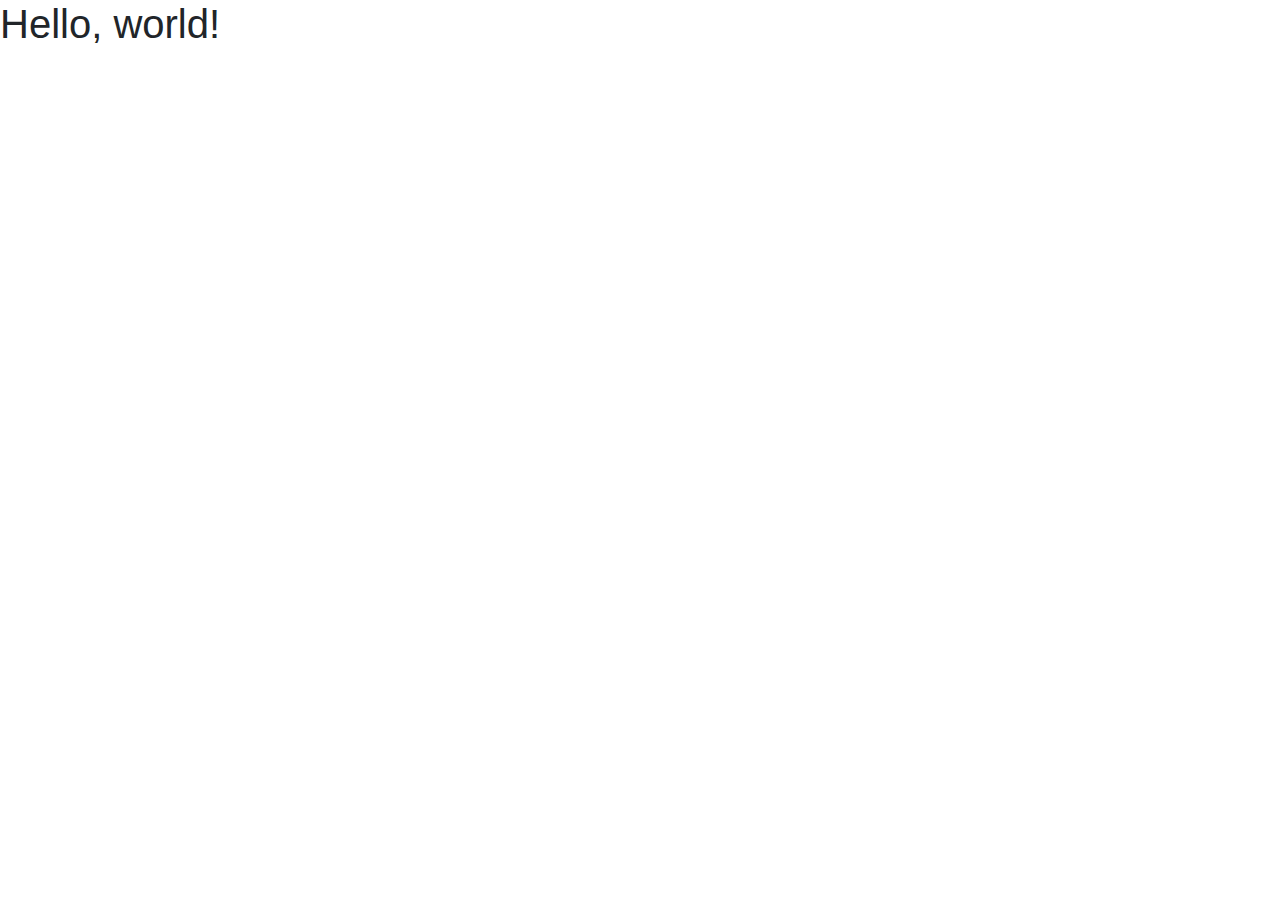
==== index.html @ 491dde7f "Starter File" ====
<!doctype html>
<html lang="en">
  <head>
    <!-- Required meta tags -->
    <meta charset="utf-8">
    <meta name="viewport" content="width=device-width, initial-scale=1, shrink-to-fit=no">

    <!-- Bootstrap CSS -->
    <link rel="stylesheet" href="https://maxcdn.bootstrapcdn.com/bootstrap/4.0.0/css/bootstrap.min.css" integrity="sha384-Gn5384xqQ1aoWXA+058RXPxPg6fy4IWvTNh0E263XmFcJlSAwiGgFAW/dAiS6JXm" crossorigin="anonymous">

    <title>Hello, world!</title>
  </head>
  <body>
    <h1>Hello, world!</h1>

    <!-- Optional JavaScript -->
    <!-- jQuery first, then Popper.js, then Bootstrap JS -->
    <script src="https://code.jquery.com/jquery-3.2.1.slim.min.js" integrity="sha384-KJ3o2DKtIkvYIK3UENzmM7KCkRr/rE9/Qpg6aAZGJwFDMVNA/GpGFF93hXpG5KkN" crossorigin="anonymous"></script>
    <script src="https://cdnjs.cloudflare.com/ajax/libs/popper.js/1.12.9/umd/popper.min.js" integrity="sha384-ApNbgh9B+Y1QKtv3Rn7W3mgPxhU9K/ScQsAP7hUibX39j7fakFPskvXusvfa0b4Q" crossorigin="anonymous"></script>
    <script src="https://maxcdn.bootstrapcdn.com/bootstrap/4.0.0/js/bootstrap.min.js" integrity="sha384-JZR6Spejh4U02d8jOt6vLEHfe/JQGiRRSQQxSfFWpi1MquVdAyjUar5+76PVCmYl" crossorigin="anonymous"></script>
  </body>
</html>
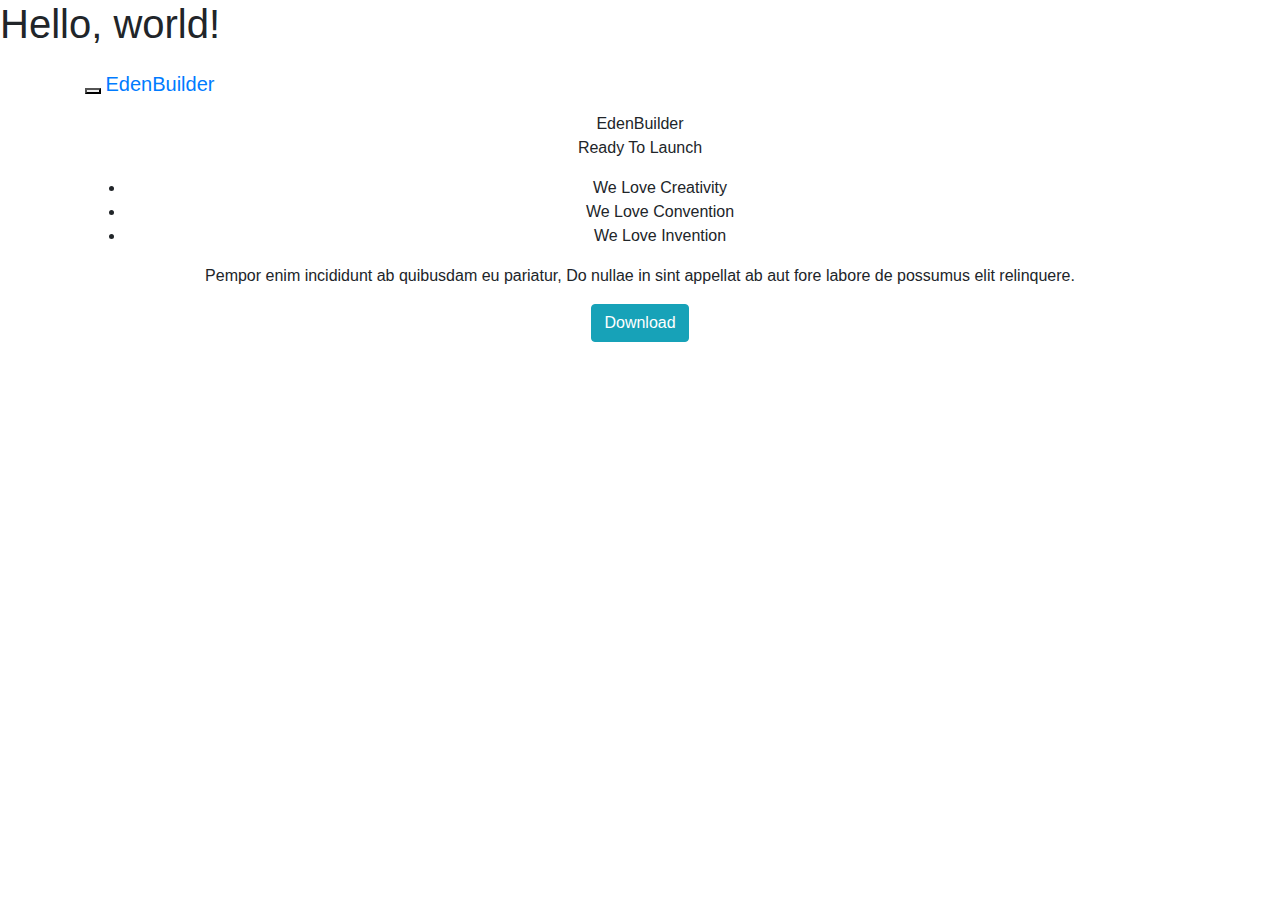
==== commit f6d62932: "A new section elements added" ====
--- a/index.html
+++ b/index.html
@@ -13,6 +13,66 @@
   <body>
     <h1>Hello, world!</h1>
 
+
+
+    <header class="header9" id="header9">
+
+      <nav role="navigation" class="navbar navbar-default">
+          <div class="container">
+          <div class="navbar-header">
+              <button data-target="#navbar-collapse-02" data-toggle="collapse" class="navbar-toggle" type="button">
+                  <span class="sr-only">Toggle navigation</span>
+                  <span class="icon-bar"></span>
+                  <span class="icon-bar"></span>
+                  <span class="icon-bar"></span>
+              </button>
+              <a href="#" class="navbar-brand brand"><i class="fa fa-codepen"></i><span>Eden</span><span>Builder</span></a>
+          </div>
+
+          <div id="navbar-collapse-02" class="collapse navbar-collapse">		      
+              <ul class="nav navbar-nav navbar-right">
+                  <li class="active"><a href="#">Home</a></li>
+                  <li><a href="#">About</a></li>
+                  <li><a href="#">Team</a></li>
+                  <li><a href="#">Blog</a></li>
+                  <li><a href="#">Contact</a></li>
+                  <li><a class="nav-button" href="#">Sign Up</a></li>
+              </ul>
+          </div><!-- /.navbar-collapse -->
+          </div>
+      </nav>
+
+      <div class="intro center-content">
+          <div class="container">
+              <div class="row">
+                  <div class="col-md-12 text-center">
+                      <div class="site-logo"><i class="fa fa-codepen"></i></div>
+                      <div class="site-text"><span>EdenBuilder</span></div>
+                      <p class="tag-line">Ready To Launch</p>
+                      <div class="slogan text-center">
+                          <div class="flexslider">
+                              <ul class="flex-slogan">
+                                  <li>We Love <span>Creativity</span></li>
+                                  <li>We Love <span>Convention</span></li>
+                                  <li>We Love <span>Invention</span></li>
+                              </ul>   
+                          </div>
+                          <p>Pempor enim incididunt ab quibusdam eu pariatur, Do nullae in sint appellat ab aut fore labore de possumus elit relinquere.</p>
+                          <a class="btn btn-info button" href="#">Download</a>
+                      </div>
+
+                  </div>
+
+              </div><!-- row -->
+
+          </div><!-- intro -->
+
+      </div><!-- container -->
+
+  </header><!-- header -->
+
+
+
     <!-- Optional JavaScript -->
     <!-- jQuery first, then Popper.js, then Bootstrap JS -->
     <script src="https://code.jquery.com/jquery-3.2.1.slim.min.js" integrity="sha384-KJ3o2DKtIkvYIK3UENzmM7KCkRr/rE9/Qpg6aAZGJwFDMVNA/GpGFF93hXpG5KkN" crossorigin="anonymous"></script>
